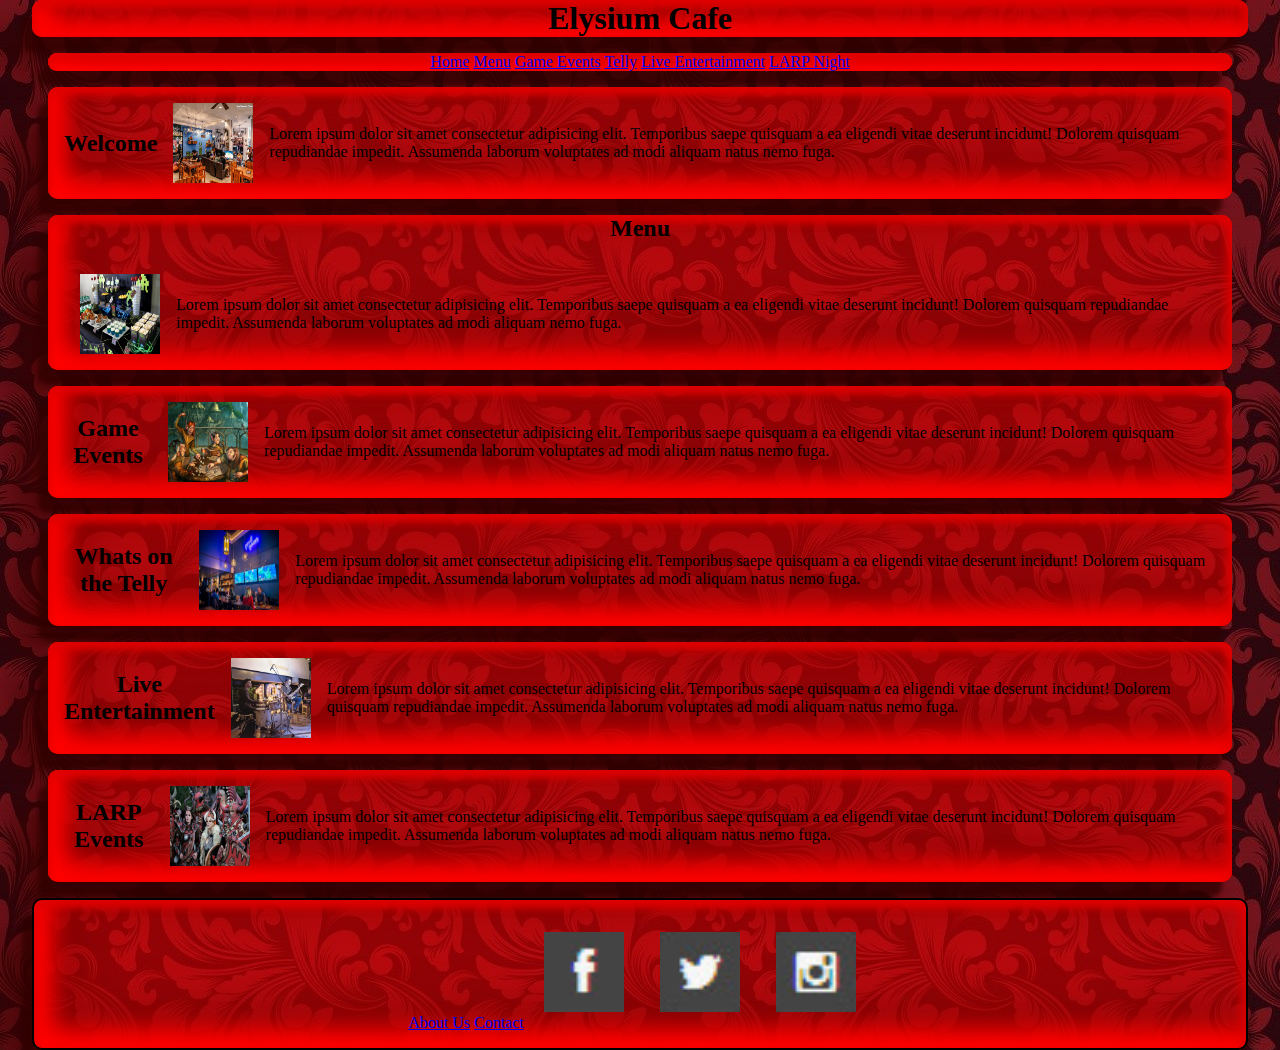
==== index.html @ 503849a7 "13" ====
<!DOCTYPE html>
<html lang="en">

<head>
    <meta charset="UTF-8">
    <meta name="viewport" content="width=device-width, initial-scale=1.0">
    <title>Game cafe</title>
    <meta name="description" content="Home Page" />
    <link rel="resetsheet" href="reset.css">
    <link rel="stylesheet" href="style.css">

</head>

<body>
    <header>
        <h1 class="drop">
            Elysium Cafe
        </h1>
    </header>
    <nav class="drop">
        <ul>
            <li><a href="index.html">Home</a></li>
            <li><a href="menu.html">Menu</a></li>
            <li><a href="gameEvent.html">Game Events</a></li>
            <li><a href="telly.html">Telly</a></li>
            <li><a href="liveEntertainment.html">Live Entertainment</a></li>
            <li><a href="larp.html">LARP Night</a></li>
        </ul>
    </nav>
    <main>
        <section class="drop">
            <Article>
                <h2>Welcome</h2>
                <img src="assets/gamecafe.jpg" alt="The Cafe">
                <p>
                    Lorem ipsum dolor sit amet consectetur adipisicing elit. Temporibus saepe quisquam a ea eligendi
                    vitae
                    deserunt incidunt! Dolorem quisquam repudiandae impedit. Assumenda laborum voluptates ad modi
                    aliquam
                    natus nemo fuga.
                </p>
            </Article>
        </section>

        <section class="drop">
            <h2>Menu</h2>
            <Article>

                <img src="assets/food.jpg" alt="Food">
                <p>
                    Lorem ipsum dolor sit amet consectetur adipisicing elit. Temporibus saepe quisquam a ea eligendi
                    vitae
                    deserunt incidunt! Dolorem quisquam repudiandae impedit. Assumenda laborum voluptates ad modi
                    aliquam
                    nemo fuga.
                </p>
            </Article>
        </section>

        <section class="drop">
            <Article>
                <h2>Game Events</h2>
                <img src="assets/dandd.jpeg" alt="Game Space">
                <p>
                    Lorem ipsum dolor sit amet consectetur adipisicing elit. Temporibus saepe quisquam a ea eligendi
                    vitae
                    deserunt incidunt! Dolorem quisquam repudiandae impedit. Assumenda laborum voluptates ad modi
                    aliquam
                    natus nemo fuga.
                </p>
            </Article>
        </section>

        <section class="drop">
            <Article>
                <h2>Whats on the Telly</h2>
                <img src="assets/tv.jpg" alt="Telly">
                <p>
                    Lorem ipsum dolor sit amet consectetur adipisicing elit. Temporibus saepe quisquam a ea eligendi
                    vitae
                    deserunt incidunt! Dolorem quisquam repudiandae impedit. Assumenda laborum voluptates ad modi
                    aliquam
                    natus nemo fuga.
                </p>
            </Article>
        </section>

        <section class="drop">

            <Article>
                <h2>Live Entertainment</h2>
                <img src="assets/music.jpg" alt="Live">
                <p>
                    Lorem ipsum dolor sit amet consectetur adipisicing elit. Temporibus saepe quisquam a ea eligendi
                    vitae
                    deserunt incidunt! Dolorem quisquam repudiandae impedit. Assumenda laborum voluptates ad modi
                    aliquam
                    natus nemo fuga.
                </p>
            </Article>
        </section>

        <section class="drop">
            <Article>
                <h2>LARP Events</h2>
                <img src="assets/larp.jpg" alt="LARP">
                <p>
                    Lorem ipsum dolor sit amet consectetur adipisicing elit. Temporibus saepe quisquam a ea eligendi
                    vitae
                    deserunt incidunt! Dolorem quisquam repudiandae impedit. Assumenda laborum voluptates ad modi
                    aliquam
                    natus nemo fuga.
                </p>
            </Article>
        </section>

    </main>

    <footer class="drop">
        <nav>
            <ul>
                <li><a href="aboutUs.html">About Us</a></li>
                <li><a href="contact.html">Contact</a></li>
                <li><a href="*"></a><img src="assets/fb-icon.png" alt="Facebook"></li>
                <li><a href="*"></a><img src="assets/twit-icon.png" alt="Twitter"></li>
                <li><a href="*"></a><img src="assets/insta-icon.png" alt="Instagram"></li>
            </ul>
        </nav>
    </footer>
    <script src="app.js"></script>
</body>

</html>
---- style.css ----
* {
    box-sizing: border-box;
    margin: auto;
    padding: 0%;
}

body {
    
    background-image: url(assets/bg2.jpg);
    background-repeat: repeat;
    width: 95%;

}

:root {

    --brn: brown;
    --red: red;
    --black: black;
}

header h1 {
    text-align: center;
    
}

h2 {
    text-align: center;
}

nav {
    display: flex;
    margin: 1rem;
}

nav ul li {
    margin: 2rem;
    display: inline;
    
    margin: auto;
}

table tr td {
    border: 1px solid black;
}

section {
    margin: 1rem;

}

section article{
    display: flex;
    align-items: center;
    margin: 1rem;
}

img {
    width: 5rem;
    height: 5rem;
    margin: 1rem;
}

.drop {
    background: #ff00007b;
    border-radius: 10px;
    box-shadow: -10px 15px 5px #300000c4, -40px 30px 32px #3b00009d, inset -6px 6px 10px #e20000c8,
        inset 2px 6px 10px #e10000eb, inset 20px -20px 22px rgb(255, 0, 0), inset 40px -40px 44px #76000087;

}

footer {
    background-color: var(--red);
    border: 2px solid black;
}
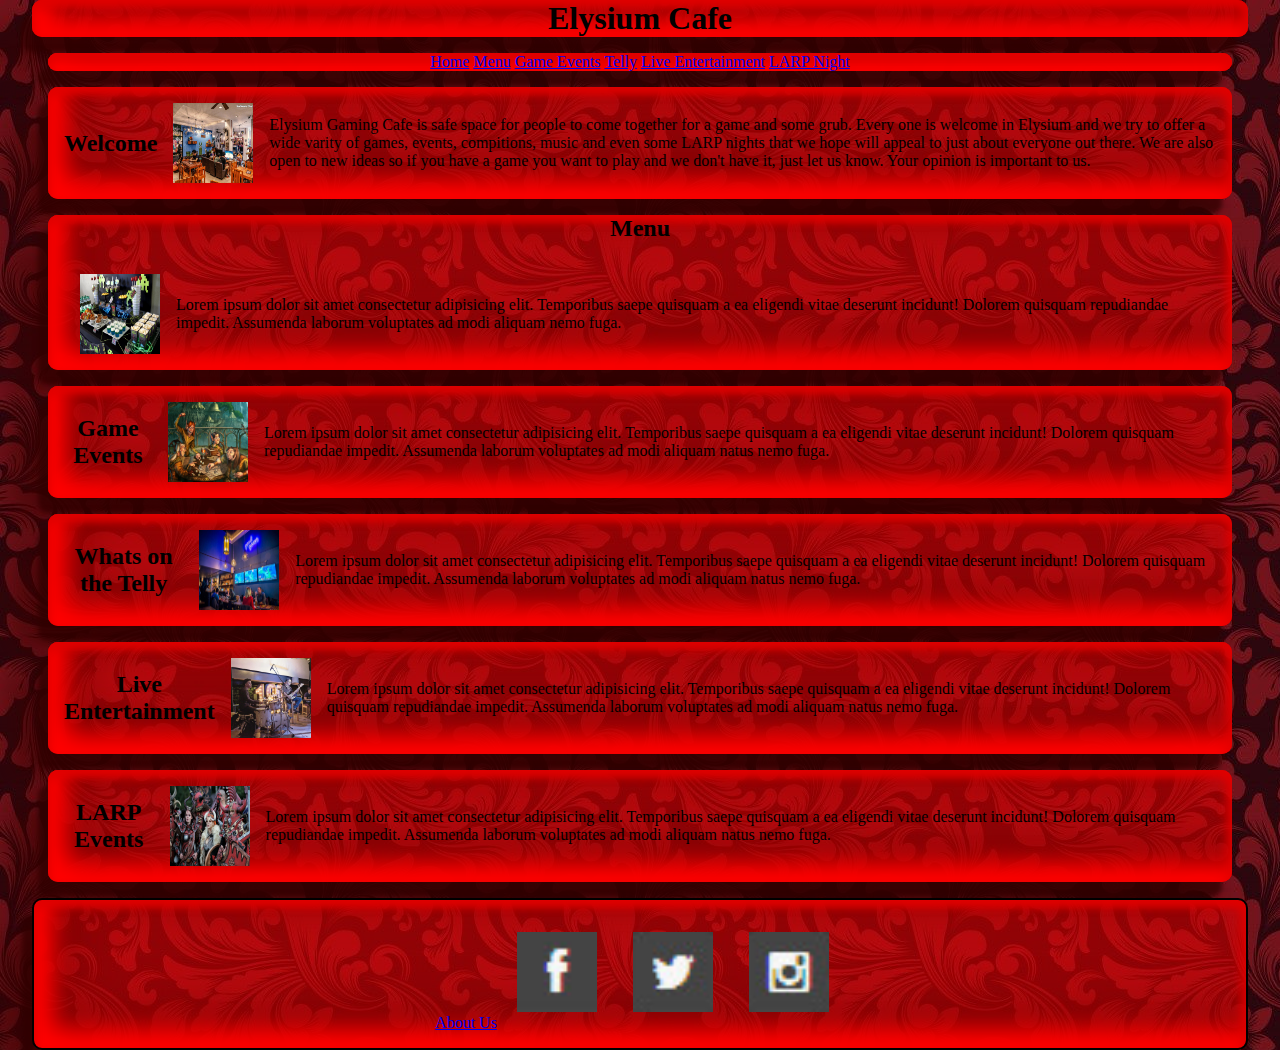
==== commit ad8ef077: "14" ====
--- a/index.html
+++ b/index.html
@@ -33,11 +33,7 @@
                 <h2>Welcome</h2>
                 <img src="assets/gamecafe.jpg" alt="The Cafe">
                 <p>
-                    Lorem ipsum dolor sit amet consectetur adipisicing elit. Temporibus saepe quisquam a ea eligendi
-                    vitae
-                    deserunt incidunt! Dolorem quisquam repudiandae impedit. Assumenda laborum voluptates ad modi
-                    aliquam
-                    natus nemo fuga.
+                    Elysium Gaming Cafe is safe space for people to come together for a game and some grub. Every one is welcome in Elysium and we try to offer a wide varity of games, events, compitions, music and even some LARP nights that we hope will appeal to just about everyone out there. We are also open to new ideas so if you have a game you want to play and we don't have it, just let us know. Your opinion is important to us.
                 </p>
             </Article>
         </section>
@@ -120,7 +116,6 @@
         <nav>
             <ul>
                 <li><a href="aboutUs.html">About Us</a></li>
-                <li><a href="contact.html">Contact</a></li>
                 <li><a href="*"></a><img src="assets/fb-icon.png" alt="Facebook"></li>
                 <li><a href="*"></a><img src="assets/twit-icon.png" alt="Twitter"></li>
                 <li><a href="*"></a><img src="assets/insta-icon.png" alt="Instagram"></li>
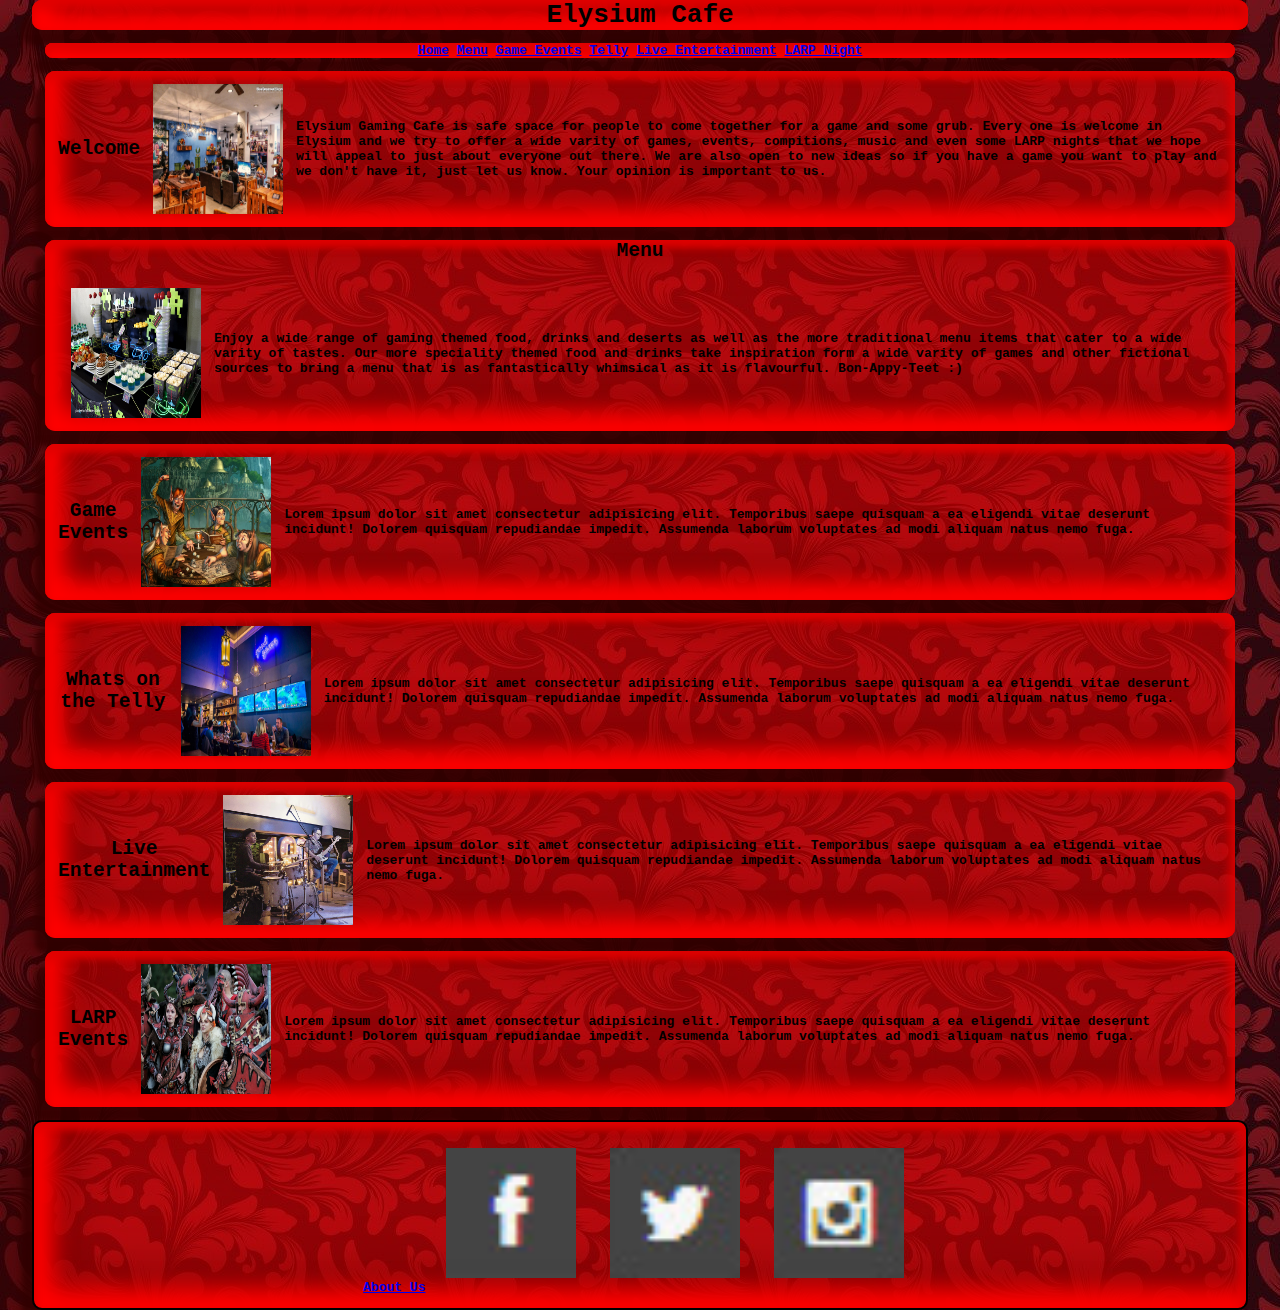
==== commit 903d218a: "15" ====
--- a/index.html
+++ b/index.html
@@ -33,7 +33,11 @@
                 <h2>Welcome</h2>
                 <img src="assets/gamecafe.jpg" alt="The Cafe">
                 <p>
-                    Elysium Gaming Cafe is safe space for people to come together for a game and some grub. Every one is welcome in Elysium and we try to offer a wide varity of games, events, compitions, music and even some LARP nights that we hope will appeal to just about everyone out there. We are also open to new ideas so if you have a game you want to play and we don't have it, just let us know. Your opinion is important to us.
+                    Elysium Gaming Cafe is safe space for people to come together for a game and some grub. Every one is
+                    welcome in Elysium and we try to offer a wide varity of games, events, compitions, music and even
+                    some LARP nights that we hope will appeal to just about everyone out there. We are also open to new
+                    ideas so if you have a game you want to play and we don't have it, just let us know. Your opinion is
+                    important to us.
                 </p>
             </Article>
         </section>
@@ -44,12 +48,12 @@
 
                 <img src="assets/food.jpg" alt="Food">
                 <p>
-                    Lorem ipsum dolor sit amet consectetur adipisicing elit. Temporibus saepe quisquam a ea eligendi
-                    vitae
-                    deserunt incidunt! Dolorem quisquam repudiandae impedit. Assumenda laborum voluptates ad modi
-                    aliquam
-                    nemo fuga.
+                    Enjoy a wide range of gaming themed food, drinks and deserts as well as the more traditional menu
+                    items that cater to a wide varity of tastes. Our more speciality themed food and drinks take
+                    inspiration form a wide varity of games and other fictional sources to bring a menu that is as
+                    fantastically whimsical as it is flavourful. Bon-Appy-Teet :)
                 </p>
+
             </Article>
         </section>
 
--- a/style.css
+++ b/style.css
@@ -2,6 +2,8 @@
     box-sizing: border-box;
     margin: auto;
     padding: 0%;
+    font-family: monospace;
+    font-weight: bold;
 }
 
 body {
@@ -21,7 +23,6 @@
 
 header h1 {
     text-align: center;
-    
 }
 
 h2 {
@@ -36,7 +37,6 @@
 nav ul li {
     margin: 2rem;
     display: inline;
-    
     margin: auto;
 }
 
@@ -56,8 +56,8 @@
 }
 
 img {
-    width: 5rem;
-    height: 5rem;
+    width: 10rem;
+    height: 10rem;
     margin: 1rem;
 }
 
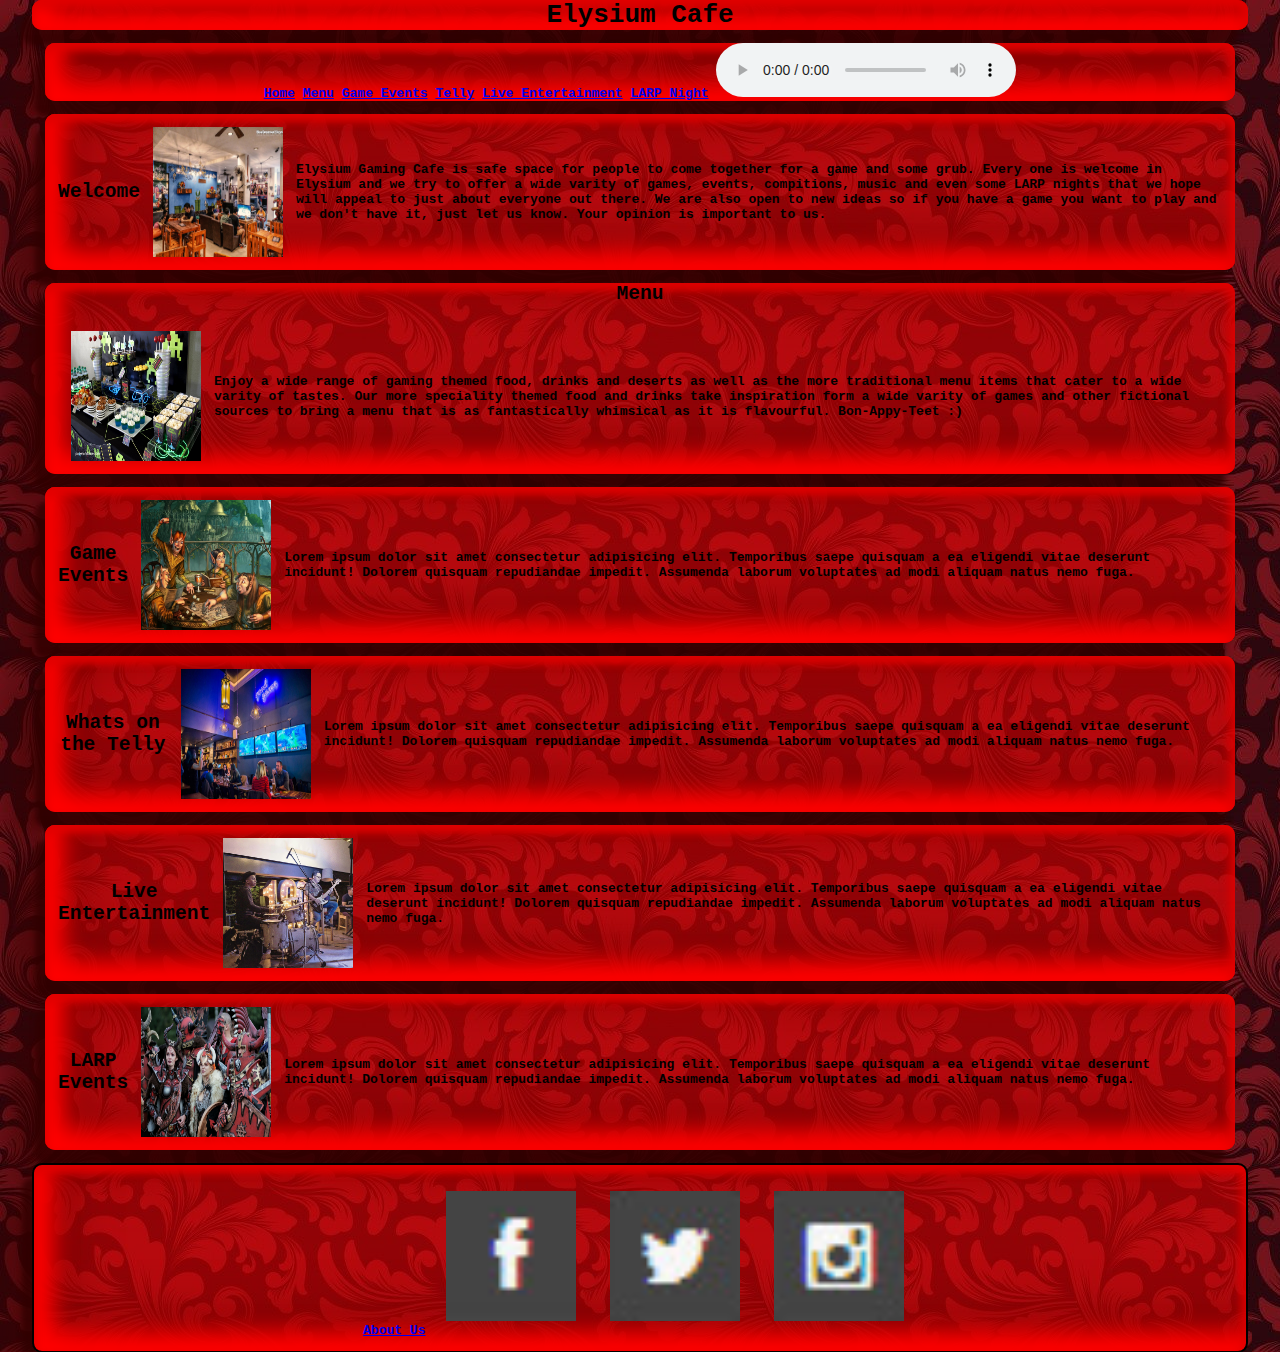
==== commit ab31ff11: "15 or 16" ====
--- a/index.html
+++ b/index.html
@@ -25,6 +25,13 @@
             <li><a href="telly.html">Telly</a></li>
             <li><a href="liveEntertainment.html">Live Entertainment</a></li>
             <li><a href="larp.html">LARP Night</a></li>
+            <li>
+                <audio controls autoplay>
+                    <source src="https://soundcloud.com/filip-petersson-530901031/ghosts-with-heartbeats?utm_source=clipboard&utm_medium=text&utm_campaign=social_sharing" 
+                    
+                  Your browser does not support the audio element.
+                  </audio>
+            </li>
         </ul>
     </nav>
     <main>
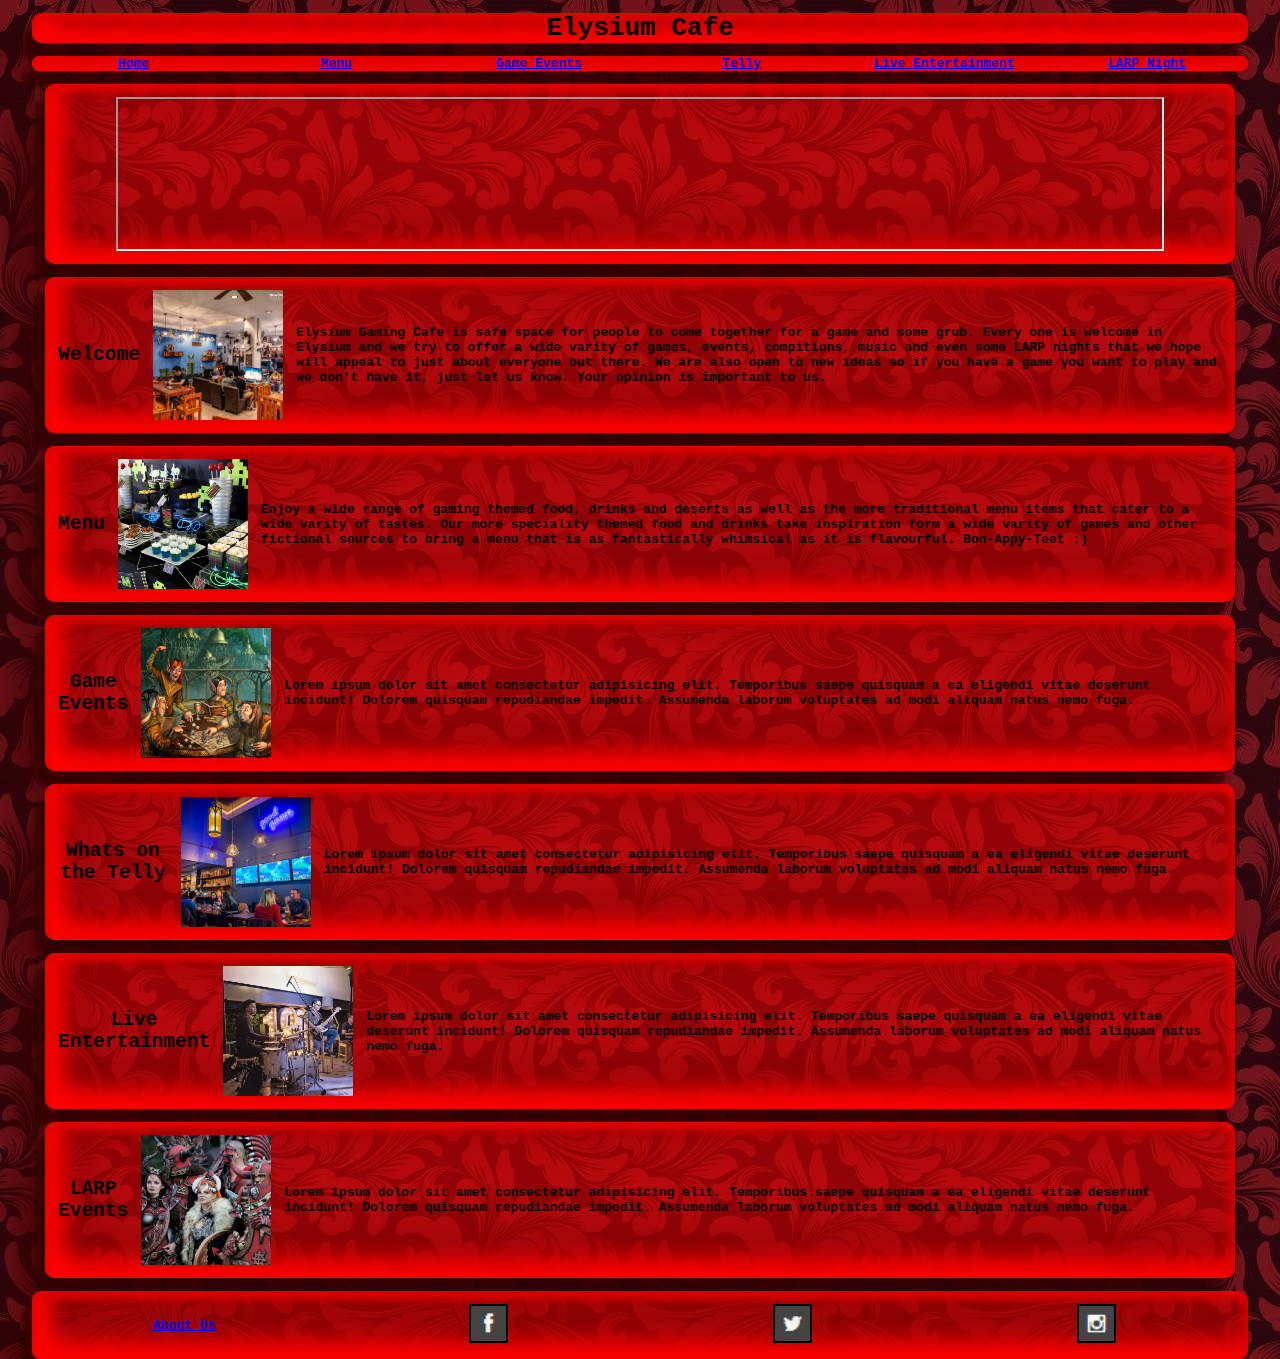
==== commit 3503c969: "16" ====
--- a/index.html
+++ b/index.html
@@ -25,16 +25,19 @@
             <li><a href="telly.html">Telly</a></li>
             <li><a href="liveEntertainment.html">Live Entertainment</a></li>
             <li><a href="larp.html">LARP Night</a></li>
-            <li>
-                <audio controls autoplay>
-                    <source src="https://soundcloud.com/filip-petersson-530901031/ghosts-with-heartbeats?utm_source=clipboard&utm_medium=text&utm_campaign=social_sharing" 
-                    
-                  Your browser does not support the audio element.
-                  </audio>
-            </li>
         </ul>
     </nav>
     <main>
+
+        <section class="drop">
+            <article>
+                <iframe allow="autoplay"
+                    src="https://w.soundcloud.com/player/?url=https%3A//api.soundcloud.com/tracks/701528890&color=%23ff5500&auto_play=true&hide_related=false&show_comments=true&show_user=true&show_reposts=false&show_teaser=true"
+                    loop>
+                </iframe>
+            </article>
+        </section>
+
         <section class="drop">
             <Article>
                 <h2>Welcome</h2>
@@ -50,9 +53,8 @@
         </section>
 
         <section class="drop">
-            <h2>Menu</h2>
             <Article>
-
+                <h2>Menu</h2>
                 <img src="assets/food.jpg" alt="Food">
                 <p>
                     Enjoy a wide range of gaming themed food, drinks and deserts as well as the more traditional menu
--- a/style.css
+++ b/style.css
@@ -6,11 +6,15 @@
     font-weight: bold;
 }
 
+
+
 body {
-    
+
     background-image: url(assets/bg2.jpg);
     background-repeat: repeat;
     width: 95%;
+    margin-top: 1rem;
+
 
 }
 
@@ -29,15 +33,25 @@
     text-align: center;
 }
 
-nav {
+nav ul {
     display: flex;
-    margin: 1rem;
+    margin-top: 1rem;
+    width: 100%;
 }
 
 nav ul li {
-    margin: 2rem;
-    display: inline;
-    margin: auto;
+    display: block;
+    text-align: center;
+    width: 100%;
+    justify-content: space-evenly;
+}
+
+iframe {
+    margin-top: 1rem;
+    margin-bottom: 1rem;
+    display: flex;
+    width: 90%;
+    height: 166%;
 }
 
 table tr td {
@@ -49,7 +63,7 @@
 
 }
 
-section article{
+section article {
     display: flex;
     align-items: center;
     margin: 1rem;
@@ -59,6 +73,7 @@
     width: 10rem;
     height: 10rem;
     margin: 1rem;
+    object-fit: cover;
 }
 
 .drop {
@@ -69,8 +84,14 @@
 
 }
 
-footer {
-    background-color: var(--red);
+footer ul li img {
     border: 2px solid black;
+    width: 3rem;
+    height: 3rem;
 }
 
+footer ul {
+    display: flex;
+
+    width: 100%;
+}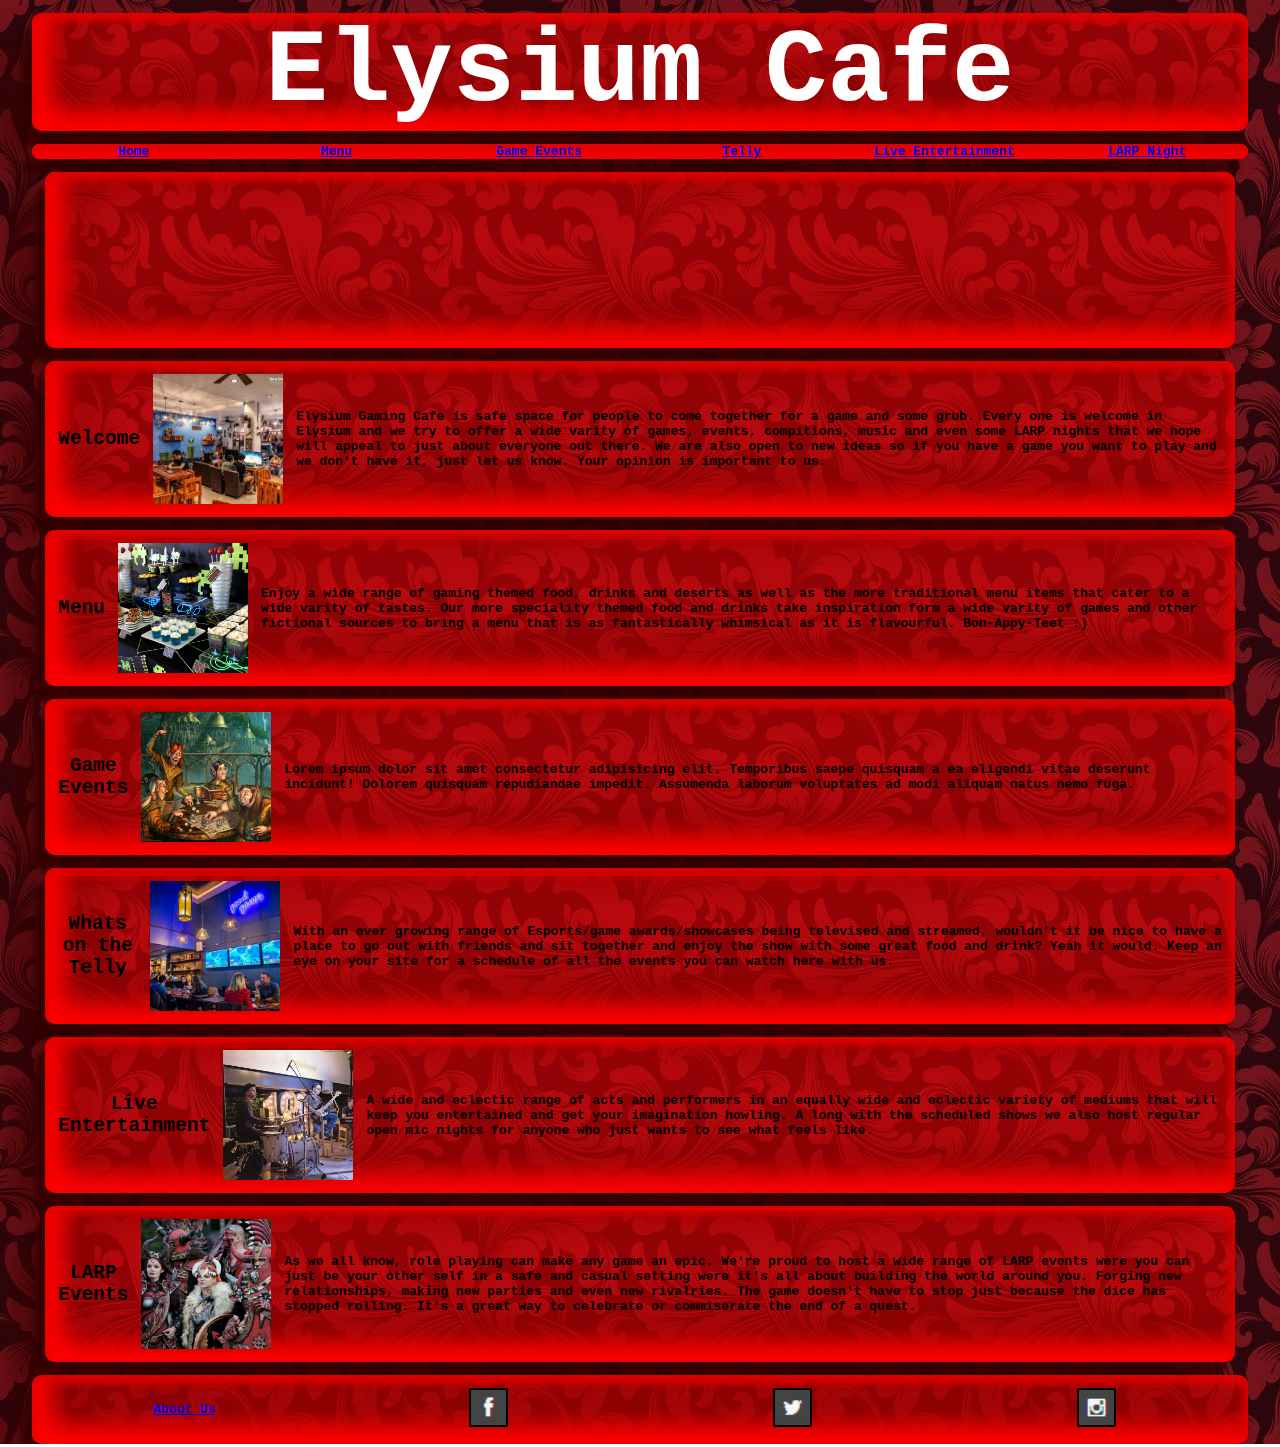
==== commit e66a039f: "17" ====
--- a/index.html
+++ b/index.html
@@ -31,10 +31,8 @@
 
         <section class="drop">
             <article>
-                <iframe allow="autoplay"
-                    src="https://w.soundcloud.com/player/?url=https%3A//api.soundcloud.com/tracks/701528890&color=%23ff5500&auto_play=true&hide_related=false&show_comments=true&show_user=true&show_reposts=false&show_teaser=true"
-                    loop>
-                </iframe>
+                <iframe width="100%" height="166" scrolling="no" frameborder="no" allow="autoplay"
+                    src="https://w.soundcloud.com/player/?url=https%3A//api.soundcloud.com/tracks/701528890&color=%23ff5500&auto_play=true&hide_related=false&show_comments=true&show_user=true&show_reposts=false&show_teaser=true"></iframe>
             </article>
         </section>
 
@@ -85,11 +83,10 @@
                 <h2>Whats on the Telly</h2>
                 <img src="assets/tv.jpg" alt="Telly">
                 <p>
-                    Lorem ipsum dolor sit amet consectetur adipisicing elit. Temporibus saepe quisquam a ea eligendi
-                    vitae
-                    deserunt incidunt! Dolorem quisquam repudiandae impedit. Assumenda laborum voluptates ad modi
-                    aliquam
-                    natus nemo fuga.
+                    With an ever growing range of Esports/game awards/showcases being televised and streamed, wouldn't
+                    it be nice to have a place to go out with friends and sit together and enjoy the show with some
+                    great food and drink? Yeah it would. Keep an eye on your site for a schedule of all the events you
+                    can watch here with us.
                 </p>
             </Article>
         </section>
@@ -100,11 +97,9 @@
                 <h2>Live Entertainment</h2>
                 <img src="assets/music.jpg" alt="Live">
                 <p>
-                    Lorem ipsum dolor sit amet consectetur adipisicing elit. Temporibus saepe quisquam a ea eligendi
-                    vitae
-                    deserunt incidunt! Dolorem quisquam repudiandae impedit. Assumenda laborum voluptates ad modi
-                    aliquam
-                    natus nemo fuga.
+                    A wide and eclectic range of acts and performers in an equally wide and eclectic variety of mediums
+                    that will keep you entertained and get your imagination howling. A long with the scheduled shows we
+                    also host regular open mic nights for anyone who just wants to see what feels like.
                 </p>
             </Article>
         </section>
@@ -114,11 +109,11 @@
                 <h2>LARP Events</h2>
                 <img src="assets/larp.jpg" alt="LARP">
                 <p>
-                    Lorem ipsum dolor sit amet consectetur adipisicing elit. Temporibus saepe quisquam a ea eligendi
-                    vitae
-                    deserunt incidunt! Dolorem quisquam repudiandae impedit. Assumenda laborum voluptates ad modi
-                    aliquam
-                    natus nemo fuga.
+                    As we all know, role playing can make any game an epic. We're proud to host a wide range of LARP
+                    events were you can just be your other self in a safe and casual setting were it's all about
+                    building the world around you. Forging new relationships, making new parties and even new rivalries.
+                    The game doesn't have to stop just because the dice has stopped rolling. It's a great way to
+                    celebrate or commiserate the end of a quest.
                 </p>
             </Article>
         </section>
--- a/style.css
+++ b/style.css
@@ -25,12 +25,50 @@
     --black: black;
 }
 
-header h1 {
-    text-align: center;
+h1 {
+    animation: pulsate 2.5s infinite alternate;
 }
 
+@keyframes pulsate {
+    100% {
+        /* Larger blur radius */
+        text-shadow:
+            0 0 4px #fff,
+            0 0 11px #fff,
+            0 0 19px #fff,
+            0 0 40px rgb(128, 0, 255),
+            0 0 80px rgb(128, 0, 255),
+            0 0 90px rgb(128, 0, 255),
+            0 0 100px rgb(128, 0, 255),
+            0 0 150px rgb(128, 0, 255);
+    }
+
+    20% {
+        /* Smaller blur radius */
+        text-shadow:
+            0 0 2px #fff,
+            0 0 4px #fff,
+            0 0 6px #fff,
+            0 0 10px rgb(128, 0, 255),
+            0 0 45px rgb(128, 0, 255),
+            0 0 55px rgb(128, 0, 255),
+            0 0 70px rgb(128, 0, 255),
+            0 0 80px rgb(128, 0, 255),
+    }
+}
+
+h1 {
+    text-align: center;
+    color: white;
+    font-size: 8rem;
+}
+
+
+
 h2 {
+
     text-align: center;
+
 }
 
 nav ul {
@@ -76,6 +114,36 @@
     object-fit: cover;
 }
 
+.food {
+    width: 100%;
+    height: 100%;
+}
+
+.tv {
+    width: 96%;
+    height: 100%;
+}
+
+.live {
+    width: 96%;
+    height: 100%;
+}
+
+.larp {
+    width: 96%;
+    height: 100%;
+}
+
+.dd {
+    width: 96%;
+    height: 100%;
+}
+
+.vtm {
+    width: 80%;
+    height: 100%;
+}
+
 .drop {
     background: #ff00007b;
     border-radius: 10px;
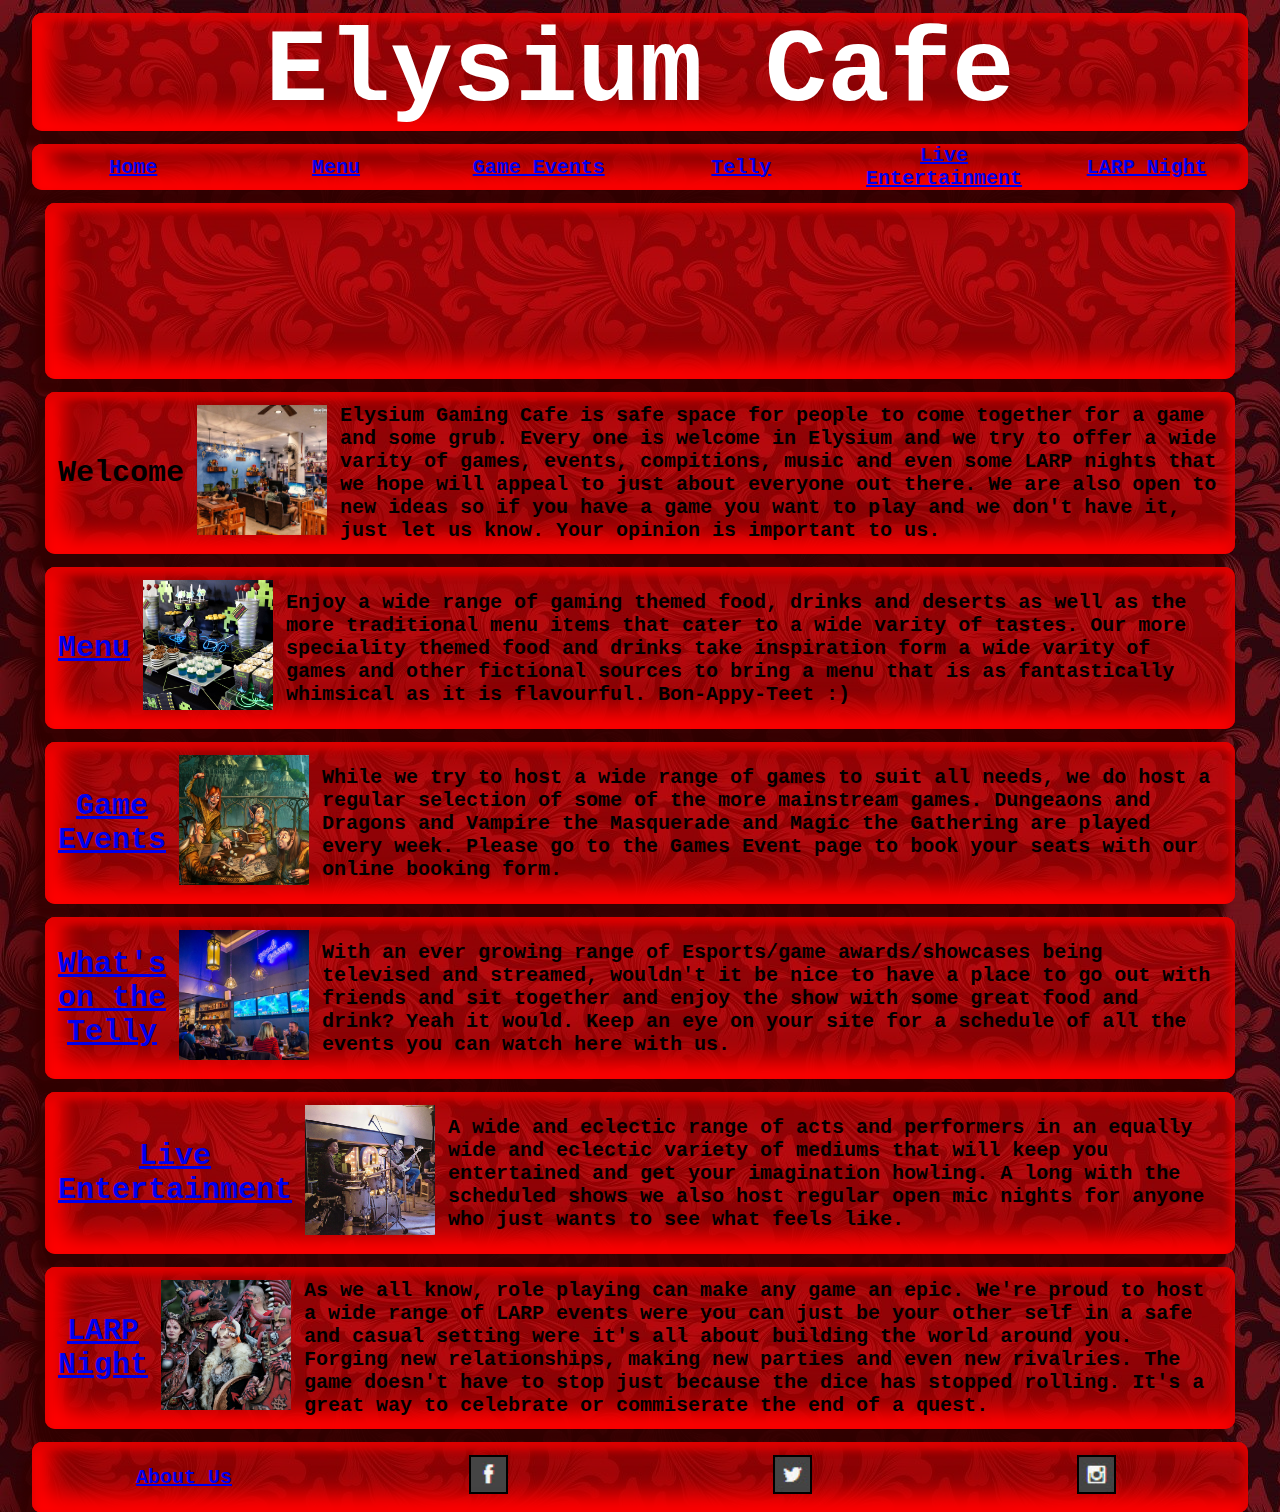
==== commit 84120e16: "lost count of the updates" ====
--- a/index.html
+++ b/index.html
@@ -39,7 +39,7 @@
         <section class="drop">
             <Article>
                 <h2>Welcome</h2>
-                <img src="assets/gamecafe.jpg" alt="The Cafe">
+                <a href="index.html"><img src="assets/gamecafe.jpg" alt="The Cafe"></a>
                 <p>
                     Elysium Gaming Cafe is safe space for people to come together for a game and some grub. Every one is
                     welcome in Elysium and we try to offer a wide varity of games, events, compitions, music and even
@@ -52,8 +52,8 @@
 
         <section class="drop">
             <Article>
-                <h2>Menu</h2>
-                <img src="assets/food.jpg" alt="Food">
+                <h2><a href="menu.html">Menu</a></h2>
+                <a href="menu.html"><img src="assets/food.jpg" alt="Food"></a>
                 <p>
                     Enjoy a wide range of gaming themed food, drinks and deserts as well as the more traditional menu
                     items that cater to a wide varity of tastes. Our more speciality themed food and drinks take
@@ -66,22 +66,21 @@
 
         <section class="drop">
             <Article>
-                <h2>Game Events</h2>
-                <img src="assets/dandd.jpeg" alt="Game Space">
+                <h2><a href="gameEvent.html">Game Events</a></h2>
+                <a href="gameEvent.html"><img src="assets/dandd.jpeg" alt="Game Space"></a>
                 <p>
-                    Lorem ipsum dolor sit amet consectetur adipisicing elit. Temporibus saepe quisquam a ea eligendi
-                    vitae
-                    deserunt incidunt! Dolorem quisquam repudiandae impedit. Assumenda laborum voluptates ad modi
-                    aliquam
-                    natus nemo fuga.
+                    While we try to host a wide range of games to suit all needs, we do host a regular selection of some
+                    of the more mainstream games. Dungeaons and Dragons and Vampire the Masquerade and Magic the
+                    Gathering are played every week. Please go to the Games Event page to book your seats with our
+                    online booking form.
                 </p>
             </Article>
         </section>
 
         <section class="drop">
             <Article>
-                <h2>Whats on the Telly</h2>
-                <img src="assets/tv.jpg" alt="Telly">
+                <h2><a href="telly.html">What's on the Telly</a></h2>
+                <a href="telly.html"><img src="assets/tv.jpg" alt="Telly"></a>
                 <p>
                     With an ever growing range of Esports/game awards/showcases being televised and streamed, wouldn't
                     it be nice to have a place to go out with friends and sit together and enjoy the show with some
@@ -94,8 +93,8 @@
         <section class="drop">
 
             <Article>
-                <h2>Live Entertainment</h2>
-                <img src="assets/music.jpg" alt="Live">
+                <h2><a href="liveEntertainment.html">Live Entertainment</a></h2>
+                <a href="liveEntertainment.html"><img src="assets/music.jpg" alt="Live"></a>
                 <p>
                     A wide and eclectic range of acts and performers in an equally wide and eclectic variety of mediums
                     that will keep you entertained and get your imagination howling. A long with the scheduled shows we
@@ -106,8 +105,8 @@
 
         <section class="drop">
             <Article>
-                <h2>LARP Events</h2>
-                <img src="assets/larp.jpg" alt="LARP">
+                <h2><a href="larp.html">LARP Night</a></h2>
+                <a href="larp.html"><img src="assets/larp.jpg" alt="LARP"></a>
                 <p>
                     As we all know, role playing can make any game an epic. We're proud to host a wide range of LARP
                     events were you can just be your other self in a safe and casual setting were it's all about
@@ -124,9 +123,9 @@
         <nav>
             <ul>
                 <li><a href="aboutUs.html">About Us</a></li>
-                <li><a href="*"></a><img src="assets/fb-icon.png" alt="Facebook"></li>
-                <li><a href="*"></a><img src="assets/twit-icon.png" alt="Twitter"></li>
-                <li><a href="*"></a><img src="assets/insta-icon.png" alt="Instagram"></li>
+                <li><a href="*"><img src="assets/fb-icon.png" alt="Facebook"></a></li>
+                <li><a href="*"><img src="assets/twit-icon.png" alt="Twitter"></a></li>
+                <li><a href="*"><img src="assets/insta-icon.png" alt="Instagram"></a></li>
             </ul>
         </nav>
     </footer>
--- a/style.css
+++ b/style.css
@@ -71,6 +71,10 @@
 
 }
 
+nav{
+    font-size: x-large;
+}
+
 nav ul {
     display: flex;
     margin-top: 1rem;
@@ -82,6 +86,10 @@
     text-align: center;
     width: 100%;
     justify-content: space-evenly;
+}
+
+main{
+    font-size: x-large;
 }
 
 iframe {
